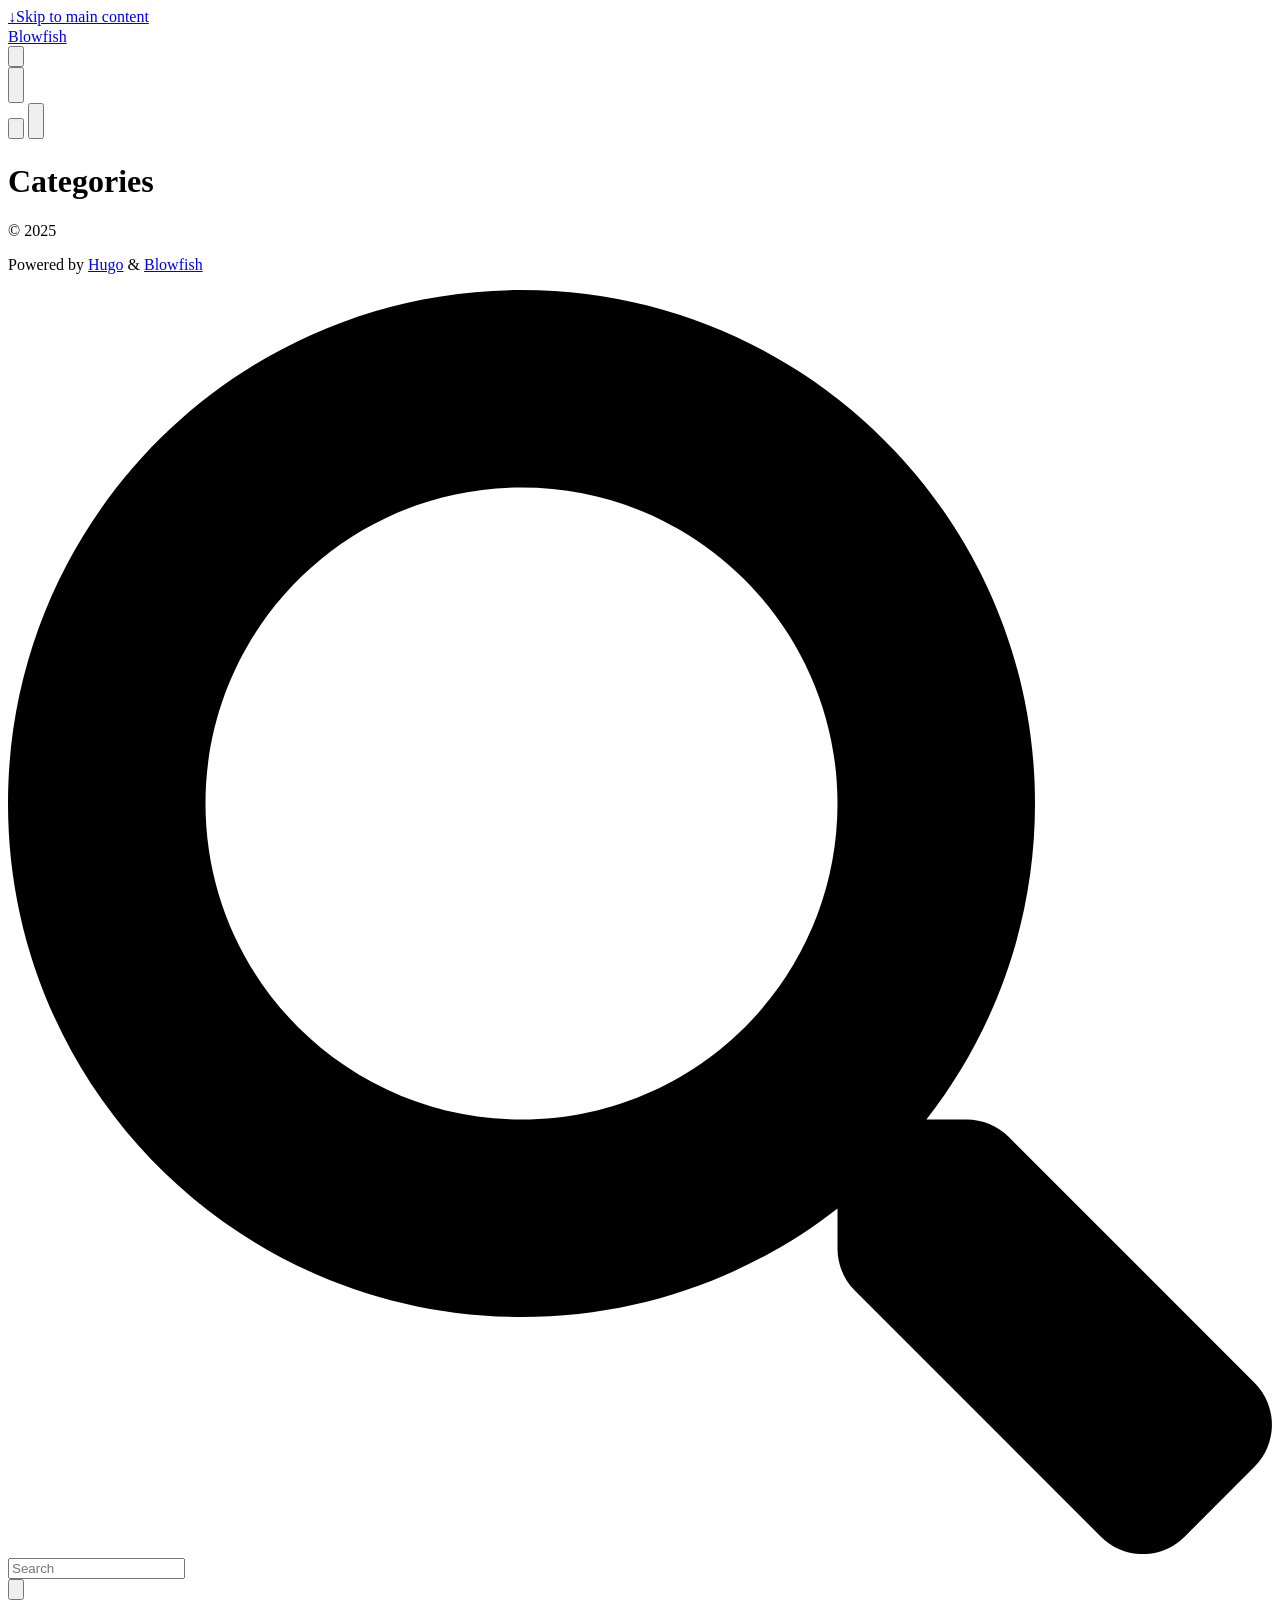
==== blogs/public/categories/index.html @ d26bfb85 "init blogs" ====
<!DOCTYPE html>
<html lang="en" dir="ltr" class="scroll-smooth" data-default-appearance="light"
  data-auto-appearance="true"><head><script src="/livereload.js?mindelay=10&amp;v=2&amp;port=59824&amp;path=livereload" data-no-instant defer></script>
  <meta charset="utf-8" />
  
  <meta http-equiv="content-language" content="en" />
  
  <meta name="viewport" content="width=device-width, initial-scale=1.0" />
  <meta http-equiv="X-UA-Compatible" content="ie=edge" />
  
  <title>Categories &middot; Blowfish</title>
  <meta name="title" content="Categories &middot; Blowfish" />
  
  
  
  
  
  <link rel="canonical" href="http://localhost:59824/categories/" />
  
  <link rel="alternate" type="application/rss+xml" href="/categories/index.xml" title="Blowfish" />
  
  
  
  
  
  
  
  
  
  
  <link type="text/css" rel="stylesheet" href="/css/main.bundle.min.1c9cd0d1ebaf117272b5c4f6bd49878475cb210d5e0da4f061632d779f5bb46851881c187e6e634dba5071c4e3d80e7d5cec1dd80443b2fa68acd358f9eda881.css"
    integrity="sha512-HJzQ0euvEXJytcT2vUmHhHXLIQ1eDaTwYWMtd59btGhRiBwYfm5jTbpQccTj2A59XOwd2ARDsvporNNY&#43;e2ogQ==" />
  
  
  <script type="text/javascript" src="/js/appearance.min.516a16745bea5a9bd011138d254cc0fd3973cd55ce6e15f3dec763e7c7c2c7448f8fe7b54cca811cb821b0c7e12cd161caace1dd794ac3d34d40937cbcc9ee12.js"
    integrity="sha512-UWoWdFvqWpvQERONJUzA/TlzzVXObhXz3sdj58fCx0SPj&#43;e1TMqBHLghsMfhLNFhyqzh3XlKw9NNQJN8vMnuEg=="></script>
  
  
  
  
  
  
  
  
  
  
  
  <script defer type="text/javascript" id="script-bundle" src="/js/main.bundle.min.b6411b5d4cd56c0068d34c4acbce043846adad56b824e3d486a06d3459aed2eb7f7413874b7871cc2c822c8c8834cbed944022918bcc8cca710a962167c36d32.js"
    integrity="sha512-tkEbXUzVbABo00xKy84EOEatrVa4JOPUhqBtNFmu0ut/dBOHS3hxzCyCLIyINMvtlEAikYvMjMpxCpYhZ8NtMg==" data-copy="" data-copied=""></script>
  
  
  
  <script src="/lib/zoom/zoom.min.37d2094687372da3f7343a221a470f6b8806f7891aa46a5a03966af7f0ebd38b9fe536cb154e6ad28f006d184b294525a7c4054b6bbb4be62d8b453b42db99bd.js" integrity="sha512-N9IJRoc3LaP3NDoiGkcPa4gG94kapGpaA5Zq9/Dr04uf5TbLFU5q0o8AbRhLKUUlp8QFS2u7S&#43;Yti0U7QtuZvQ=="></script>
  
  
  
  <link rel="apple-touch-icon" sizes="180x180" href="/apple-touch-icon.png" />
  <link rel="icon" type="image/png" sizes="32x32" href="/favicon-32x32.png" />
  <link rel="icon" type="image/png" sizes="16x16" href="/favicon-16x16.png" />
  <link rel="manifest" href="/site.webmanifest" />
  
  
  
  
  
  
  
  
  <meta property="og:url" content="http://localhost:59824/categories/">
  <meta property="og:site_name" content="Blowfish">
  <meta property="og:title" content="Categories">
  <meta property="og:locale" content="en">
  <meta property="og:type" content="website">

  
  <meta name="twitter:card" content="summary">
  <meta name="twitter:title" content="Categories">

  
  

  
  
  
  
  

<script src="/lib/jquery/jquery.slim.min.b0dca576e87d7eaa5850ae4e61759c065786cdb6489d68fcc82240539eebd5da522bdb4fda085ffd245808c8fe2acb2516408eb774ef26b5f6015fc6737c0ea8.js" integrity="sha512-sNylduh9fqpYUK5OYXWcBleGzbZInWj8yCJAU57r1dpSK9tP2ghf/SRYCMj&#43;KsslFkCOt3TvJrX2AV/Gc3wOqA=="></script>






















  
  



  
  
  <meta name="theme-color"/>
  
  
</head>
<body
  class="flex flex-col h-screen px-6 m-auto text-lg leading-7 max-w-7xl bg-neutral text-neutral-900 dark:bg-neutral-800 dark:text-neutral sm:px-14 md:px-24 lg:px-32 scrollbar-thin scrollbar-track-neutral-200 scrollbar-thumb-neutral-400 dark:scrollbar-track-neutral-800 dark:scrollbar-thumb-neutral-600">
  <div id="the-top" class="absolute flex self-center">
    <a class="px-3 py-1 text-sm -translate-y-8 rounded-b-lg bg-primary-200 focus:translate-y-0 dark:bg-neutral-600"
      href="#main-content"><span
        class="font-bold text-primary-600 ltr:pr-2 rtl:pl-2 dark:text-primary-400">&darr;</span>Skip to main content</a>
  </div>
  
  
  <div style="padding-left:0;padding-right:0;padding-top:2px;padding-bottom:3px"
    class="main-menu flex items-center justify-between px-4 py-6 sm:px-6 md:justify-start gap-x-3">
    
    <div class="flex flex-1 items-center justify-between">
        <nav class="flex space-x-3">

            
            <a href="/" class="text-base font-medium text-gray-500 hover:text-gray-900">Blowfish</a>
            

        </nav>
        <nav class="hidden md:flex items-center gap-x-5 md:ml-12 h-12">

            

            


            
            <button id="search-button" aria-label="Search" class="text-base hover:text-primary-600 dark:hover:text-primary-400"
                title="">
                

  <span class="relative block icon">
    <svg aria-hidden="true" focusable="false" data-prefix="fas" data-icon="search" class="svg-inline--fa fa-search fa-w-16" role="img" xmlns="http://www.w3.org/2000/svg" viewBox="0 0 512 512"><path fill="currentColor" d="M505 442.7L405.3 343c-4.5-4.5-10.6-7-17-7H372c27.6-35.3 44-79.7 44-128C416 93.1 322.9 0 208 0S0 93.1 0 208s93.1 208 208 208c48.3 0 92.7-16.4 128-44v16.3c0 6.4 2.5 12.5 7 17l99.7 99.7c9.4 9.4 24.6 9.4 33.9 0l28.3-28.3c9.4-9.4 9.4-24.6.1-34zM208 336c-70.7 0-128-57.2-128-128 0-70.7 57.2-128 128-128 70.7 0 128 57.2 128 128 0 70.7-57.2 128-128 128z"/></svg>

  </span>


            </button>
            


            
            
            <div
                class=" flex items-center">
                <button id="appearance-switcher" aria-label="Dark mode switcher" type="button" class="text-base hover:text-primary-600 dark:hover:text-primary-400">
                    <div class="flex items-center justify-center dark:hidden">
                        

  <span class="relative block icon">
    <svg xmlns="http://www.w3.org/2000/svg" viewBox="0 0 512 512"><path fill="currentColor" d="M32 256c0-123.8 100.3-224 223.8-224c11.36 0 29.7 1.668 40.9 3.746c9.616 1.777 11.75 14.63 3.279 19.44C245 86.5 211.2 144.6 211.2 207.8c0 109.7 99.71 193 208.3 172.3c9.561-1.805 16.28 9.324 10.11 16.95C387.9 448.6 324.8 480 255.8 480C132.1 480 32 379.6 32 256z"/></svg>

  </span>


                    </div>
                    <div class="items-center justify-center hidden dark:flex">
                        

  <span class="relative block icon">
    <svg xmlns="http://www.w3.org/2000/svg" viewBox="0 0 512 512"><path fill="currentColor" d="M256 159.1c-53.02 0-95.1 42.98-95.1 95.1S202.1 351.1 256 351.1s95.1-42.98 95.1-95.1S309 159.1 256 159.1zM509.3 347L446.1 255.1l63.15-91.01c6.332-9.125 1.104-21.74-9.826-23.72l-109-19.7l-19.7-109c-1.975-10.93-14.59-16.16-23.72-9.824L256 65.89L164.1 2.736c-9.125-6.332-21.74-1.107-23.72 9.824L121.6 121.6L12.56 141.3C1.633 143.2-3.596 155.9 2.736 164.1L65.89 256l-63.15 91.01c-6.332 9.125-1.105 21.74 9.824 23.72l109 19.7l19.7 109c1.975 10.93 14.59 16.16 23.72 9.824L256 446.1l91.01 63.15c9.127 6.334 21.75 1.107 23.72-9.822l19.7-109l109-19.7C510.4 368.8 515.6 356.1 509.3 347zM256 383.1c-70.69 0-127.1-57.31-127.1-127.1c0-70.69 57.31-127.1 127.1-127.1s127.1 57.3 127.1 127.1C383.1 326.7 326.7 383.1 256 383.1z"/></svg>

  </span>


                    </div>
                </button>
            </div>
            

        </nav>
        <div class="flex md:hidden items-center gap-x-5 md:ml-12 h-12">

            <span></span>

            


            
            <button id="search-button-mobile" aria-label="Search" class="text-base hover:text-primary-600 dark:hover:text-primary-400"
                title="">
                

  <span class="relative block icon">
    <svg aria-hidden="true" focusable="false" data-prefix="fas" data-icon="search" class="svg-inline--fa fa-search fa-w-16" role="img" xmlns="http://www.w3.org/2000/svg" viewBox="0 0 512 512"><path fill="currentColor" d="M505 442.7L405.3 343c-4.5-4.5-10.6-7-17-7H372c27.6-35.3 44-79.7 44-128C416 93.1 322.9 0 208 0S0 93.1 0 208s93.1 208 208 208c48.3 0 92.7-16.4 128-44v16.3c0 6.4 2.5 12.5 7 17l99.7 99.7c9.4 9.4 24.6 9.4 33.9 0l28.3-28.3c9.4-9.4 9.4-24.6.1-34zM208 336c-70.7 0-128-57.2-128-128 0-70.7 57.2-128 128-128 70.7 0 128 57.2 128 128 0 70.7-57.2 128-128 128z"/></svg>

  </span>


            </button>
            

            
            
            <button id="appearance-switcher-mobile" aria-label="Dark mode switcher" type="button" class="text-base hover:text-primary-600 dark:hover:text-primary-400 ltr:mr-1 rtl:ml-1">
                <div class="flex items-center justify-center dark:hidden">
                    

  <span class="relative block icon">
    <svg xmlns="http://www.w3.org/2000/svg" viewBox="0 0 512 512"><path fill="currentColor" d="M32 256c0-123.8 100.3-224 223.8-224c11.36 0 29.7 1.668 40.9 3.746c9.616 1.777 11.75 14.63 3.279 19.44C245 86.5 211.2 144.6 211.2 207.8c0 109.7 99.71 193 208.3 172.3c9.561-1.805 16.28 9.324 10.11 16.95C387.9 448.6 324.8 480 255.8 480C132.1 480 32 379.6 32 256z"/></svg>

  </span>


                </div>
                <div class="items-center justify-center hidden dark:flex">
                    

  <span class="relative block icon">
    <svg xmlns="http://www.w3.org/2000/svg" viewBox="0 0 512 512"><path fill="currentColor" d="M256 159.1c-53.02 0-95.1 42.98-95.1 95.1S202.1 351.1 256 351.1s95.1-42.98 95.1-95.1S309 159.1 256 159.1zM509.3 347L446.1 255.1l63.15-91.01c6.332-9.125 1.104-21.74-9.826-23.72l-109-19.7l-19.7-109c-1.975-10.93-14.59-16.16-23.72-9.824L256 65.89L164.1 2.736c-9.125-6.332-21.74-1.107-23.72 9.824L121.6 121.6L12.56 141.3C1.633 143.2-3.596 155.9 2.736 164.1L65.89 256l-63.15 91.01c-6.332 9.125-1.105 21.74 9.824 23.72l109 19.7l19.7 109c1.975 10.93 14.59 16.16 23.72 9.824L256 446.1l91.01 63.15c9.127 6.334 21.75 1.107 23.72-9.822l19.7-109l109-19.7C510.4 368.8 515.6 356.1 509.3 347zM256 383.1c-70.69 0-127.1-57.31-127.1-127.1c0-70.69 57.31-127.1 127.1-127.1s127.1 57.3 127.1 127.1C383.1 326.7 326.7 383.1 256 383.1z"/></svg>

  </span>


                </div>
            </button>
            

        </div>
    </div>
    <div class="-my-2 md:hidden">

        <label id="menu-button" class="block">
            

            </div>
        </label>
    </div>
</div>





  
  <div class="relative flex flex-col grow">
    <main id="main-content" class="grow">
      


 

  <header>
    
    <h1 class="mt-5 text-4xl font-extrabold text-neutral-900 dark:text-neutral">Categories</h1>
    <div class="mt-1 mb-2 text-base text-neutral-500 dark:text-neutral-400 print:hidden">
      





















<div class="flex flex-row flex-wrap items-center">
  
  
</div>


    </div>
  </header>
  

  

  <section class="flex flex-wrap max-w-prose -mx-2 overflow-hidden">
    
  </section>

  



      
    </main><footer id="site-footer" class="py-10 print:hidden">
  
  
    
  
  <div class="flex items-center justify-between">

    
    
    <p class="text-sm text-neutral-500 dark:text-neutral-400">
      &copy;
      2025
      
    </p>
    

    
    
    <p class="text-xs text-neutral-500 dark:text-neutral-400">
      
      
      Powered by <a class="hover:underline hover:decoration-primary-400 hover:text-primary-500"
        href="https://gohugo.io/" target="_blank" rel="noopener noreferrer">Hugo</a> &amp; <a class="hover:underline hover:decoration-primary-400 hover:text-primary-500"
        href="https://blowfish.page/" target="_blank" rel="noopener noreferrer">Blowfish</a>
    </p>
    

  </div>
  <script>
    
    mediumZoom(document.querySelectorAll("img:not(.nozoom)"), {
      margin: 24,
      background: 'rgba(0,0,0,0.5)',
      scrollOffset: 0,
    })
    
  </script>
  
  
  <script type="text/javascript" src="/js/process.min.ee03488f19c93c2efb199e2e3014ea5f3cb2ce7d45154adb3399a158cac27ca52831db249ede5bb602700ef87eb02434139de0858af1818ab0fb4182472204a4.js" integrity="sha512-7gNIjxnJPC77GZ4uMBTqXzyyzn1FFUrbM5mhWMrCfKUoMdsknt5btgJwDvh&#43;sCQ0E53ghYrxgYqw&#43;0GCRyIEpA=="></script>
  
  
</footer>
<div
  id="search-wrapper"
  class="invisible fixed inset-0 flex h-screen w-screen cursor-default flex-col bg-neutral-500/50 p-4 backdrop-blur-sm dark:bg-neutral-900/50 sm:p-6 md:p-[10vh] lg:p-[12vh]"
  data-url="http://localhost:59824/"
  style="z-index:500"
>
  <div
    id="search-modal"
    class="flex flex-col w-full max-w-3xl min-h-0 mx-auto border rounded-md shadow-lg top-20 border-neutral-200 bg-neutral dark:border-neutral-700 dark:bg-neutral-800"
  >
    <header class="relative z-10 flex items-center justify-between flex-none px-2">
      <form class="flex items-center flex-auto min-w-0">
        <div class="flex items-center justify-center w-8 h-8 text-neutral-400">
          

  <span class="relative block icon">
    <svg aria-hidden="true" focusable="false" data-prefix="fas" data-icon="search" class="svg-inline--fa fa-search fa-w-16" role="img" xmlns="http://www.w3.org/2000/svg" viewBox="0 0 512 512"><path fill="currentColor" d="M505 442.7L405.3 343c-4.5-4.5-10.6-7-17-7H372c27.6-35.3 44-79.7 44-128C416 93.1 322.9 0 208 0S0 93.1 0 208s93.1 208 208 208c48.3 0 92.7-16.4 128-44v16.3c0 6.4 2.5 12.5 7 17l99.7 99.7c9.4 9.4 24.6 9.4 33.9 0l28.3-28.3c9.4-9.4 9.4-24.6.1-34zM208 336c-70.7 0-128-57.2-128-128 0-70.7 57.2-128 128-128 70.7 0 128 57.2 128 128 0 70.7-57.2 128-128 128z"/></svg>

  </span>


        </div>
        <input
          type="search"
          id="search-query"
          class="flex flex-auto h-12 mx-1 bg-transparent appearance-none focus:outline-dotted focus:outline-2 focus:outline-transparent"
          placeholder="Search"
          tabindex="0"
        />
      </form>
      <button
        id="close-search-button"
        class="flex items-center justify-center w-8 h-8 text-neutral-700 hover:text-primary-600 dark:text-neutral dark:hover:text-primary-400"
        title="Close (Esc)"
      >
        

  <span class="relative block icon">
    <svg xmlns="http://www.w3.org/2000/svg" viewBox="0 0 320 512"><path fill="currentColor" d="M310.6 361.4c12.5 12.5 12.5 32.75 0 45.25C304.4 412.9 296.2 416 288 416s-16.38-3.125-22.62-9.375L160 301.3L54.63 406.6C48.38 412.9 40.19 416 32 416S15.63 412.9 9.375 406.6c-12.5-12.5-12.5-32.75 0-45.25l105.4-105.4L9.375 150.6c-12.5-12.5-12.5-32.75 0-45.25s32.75-12.5 45.25 0L160 210.8l105.4-105.4c12.5-12.5 32.75-12.5 45.25 0s12.5 32.75 0 45.25l-105.4 105.4L310.6 361.4z"/></svg>

  </span>


      </button>
    </header>
    <section class="flex-auto px-2 overflow-auto">
      <ul id="search-results">
        
      </ul>
    </section>
  </div>
</div>

  </div>
</body>

</html>
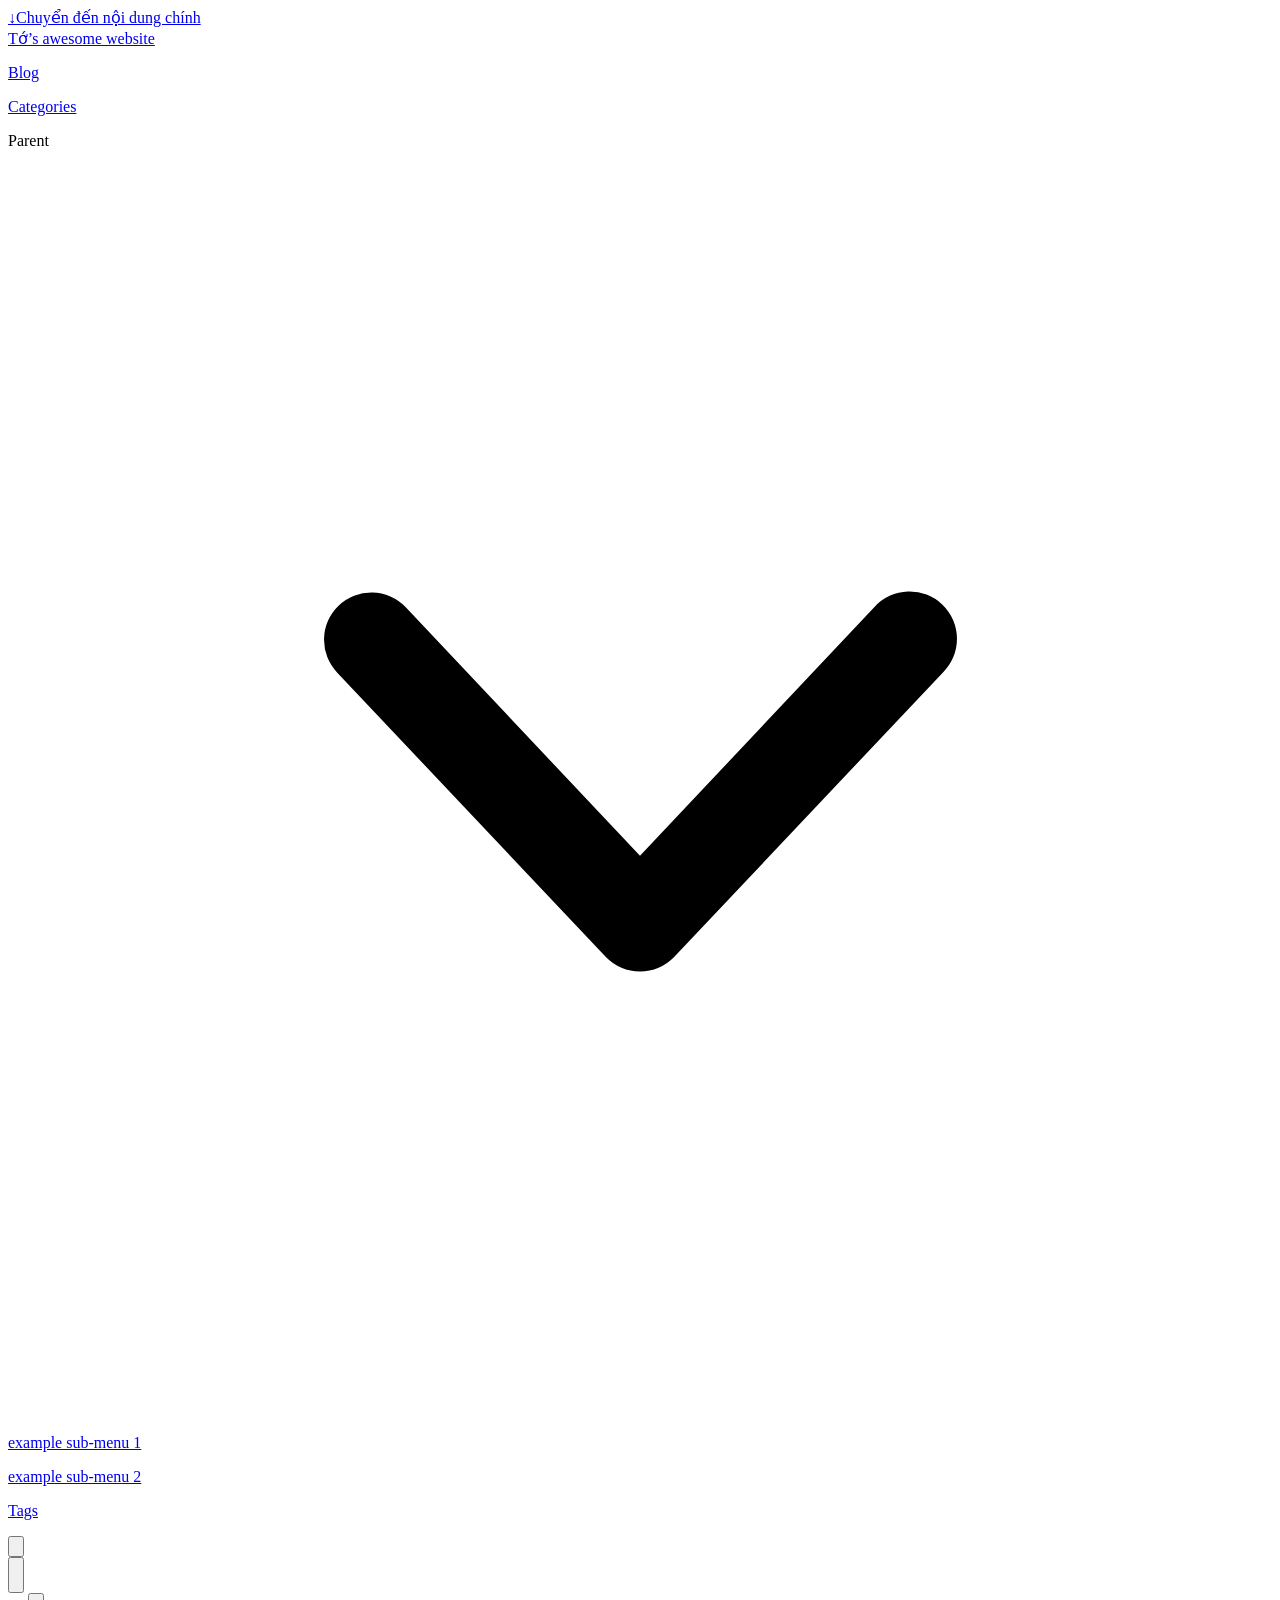
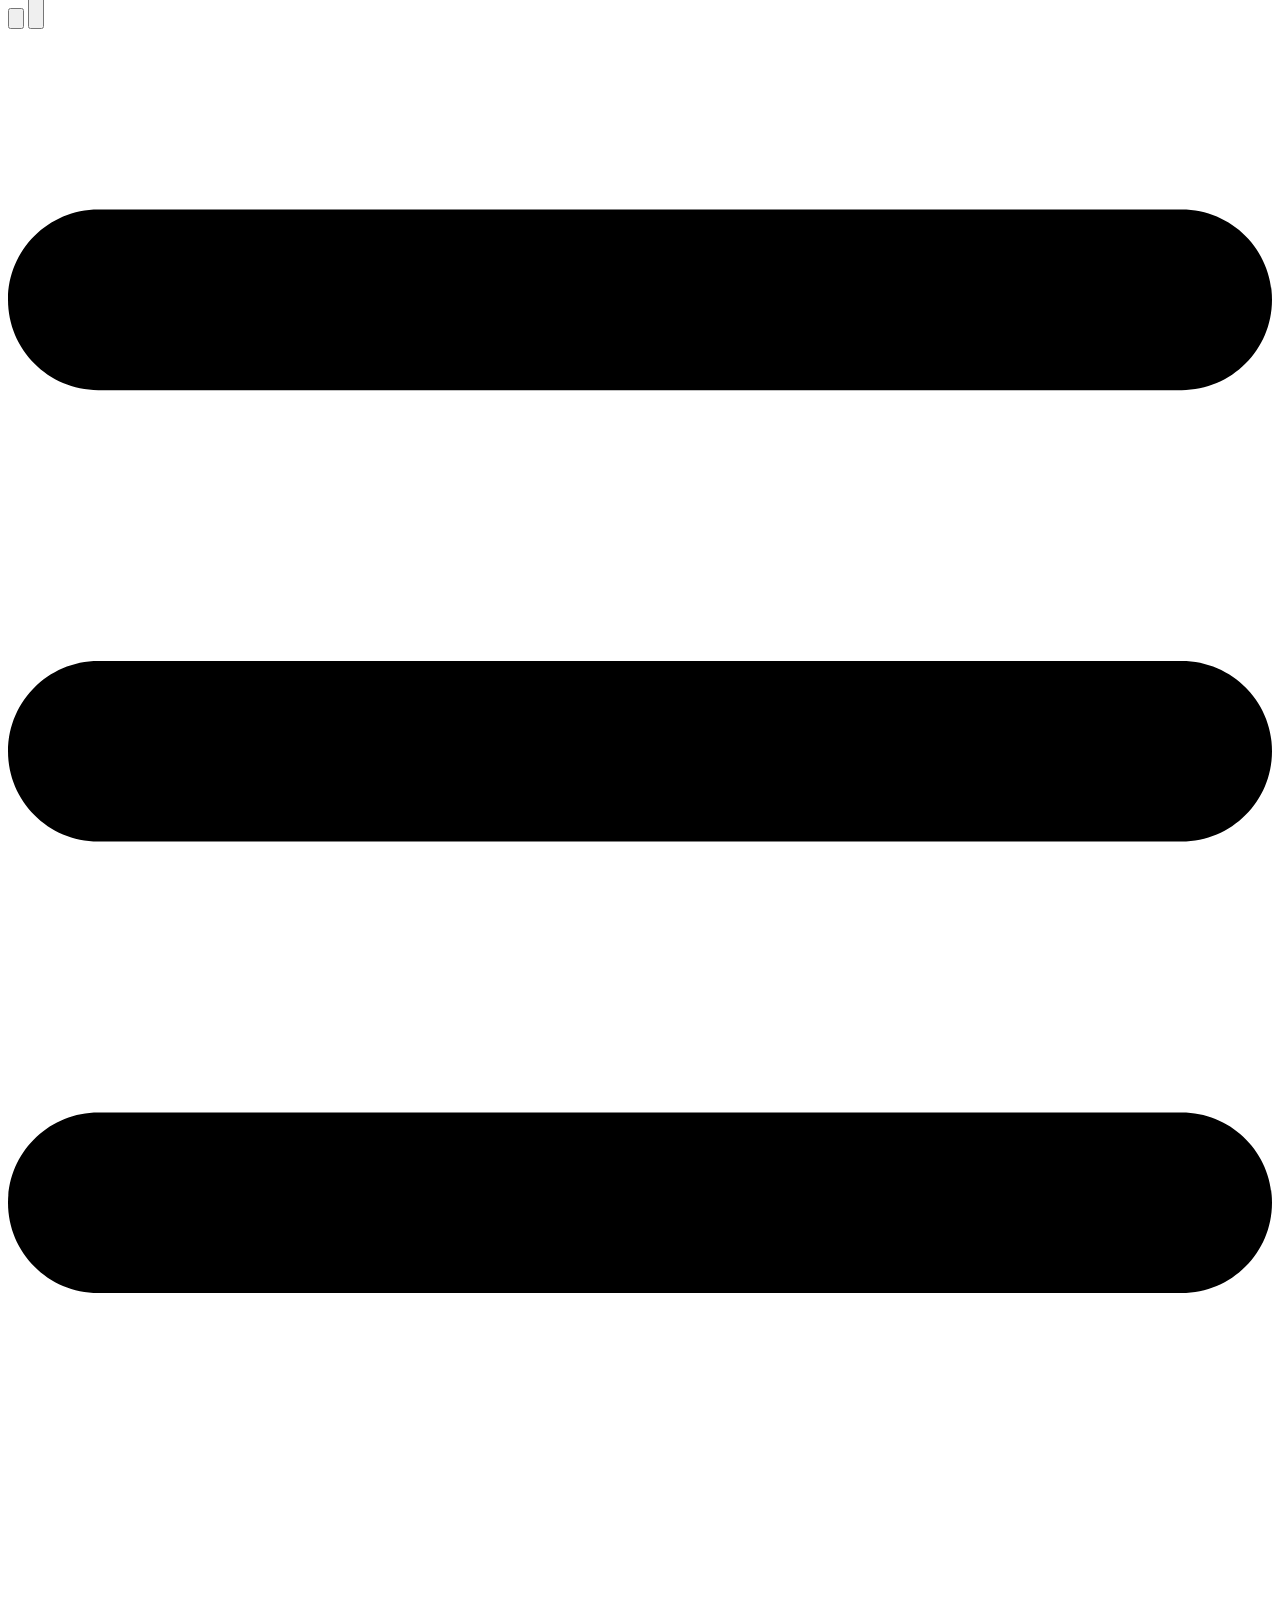
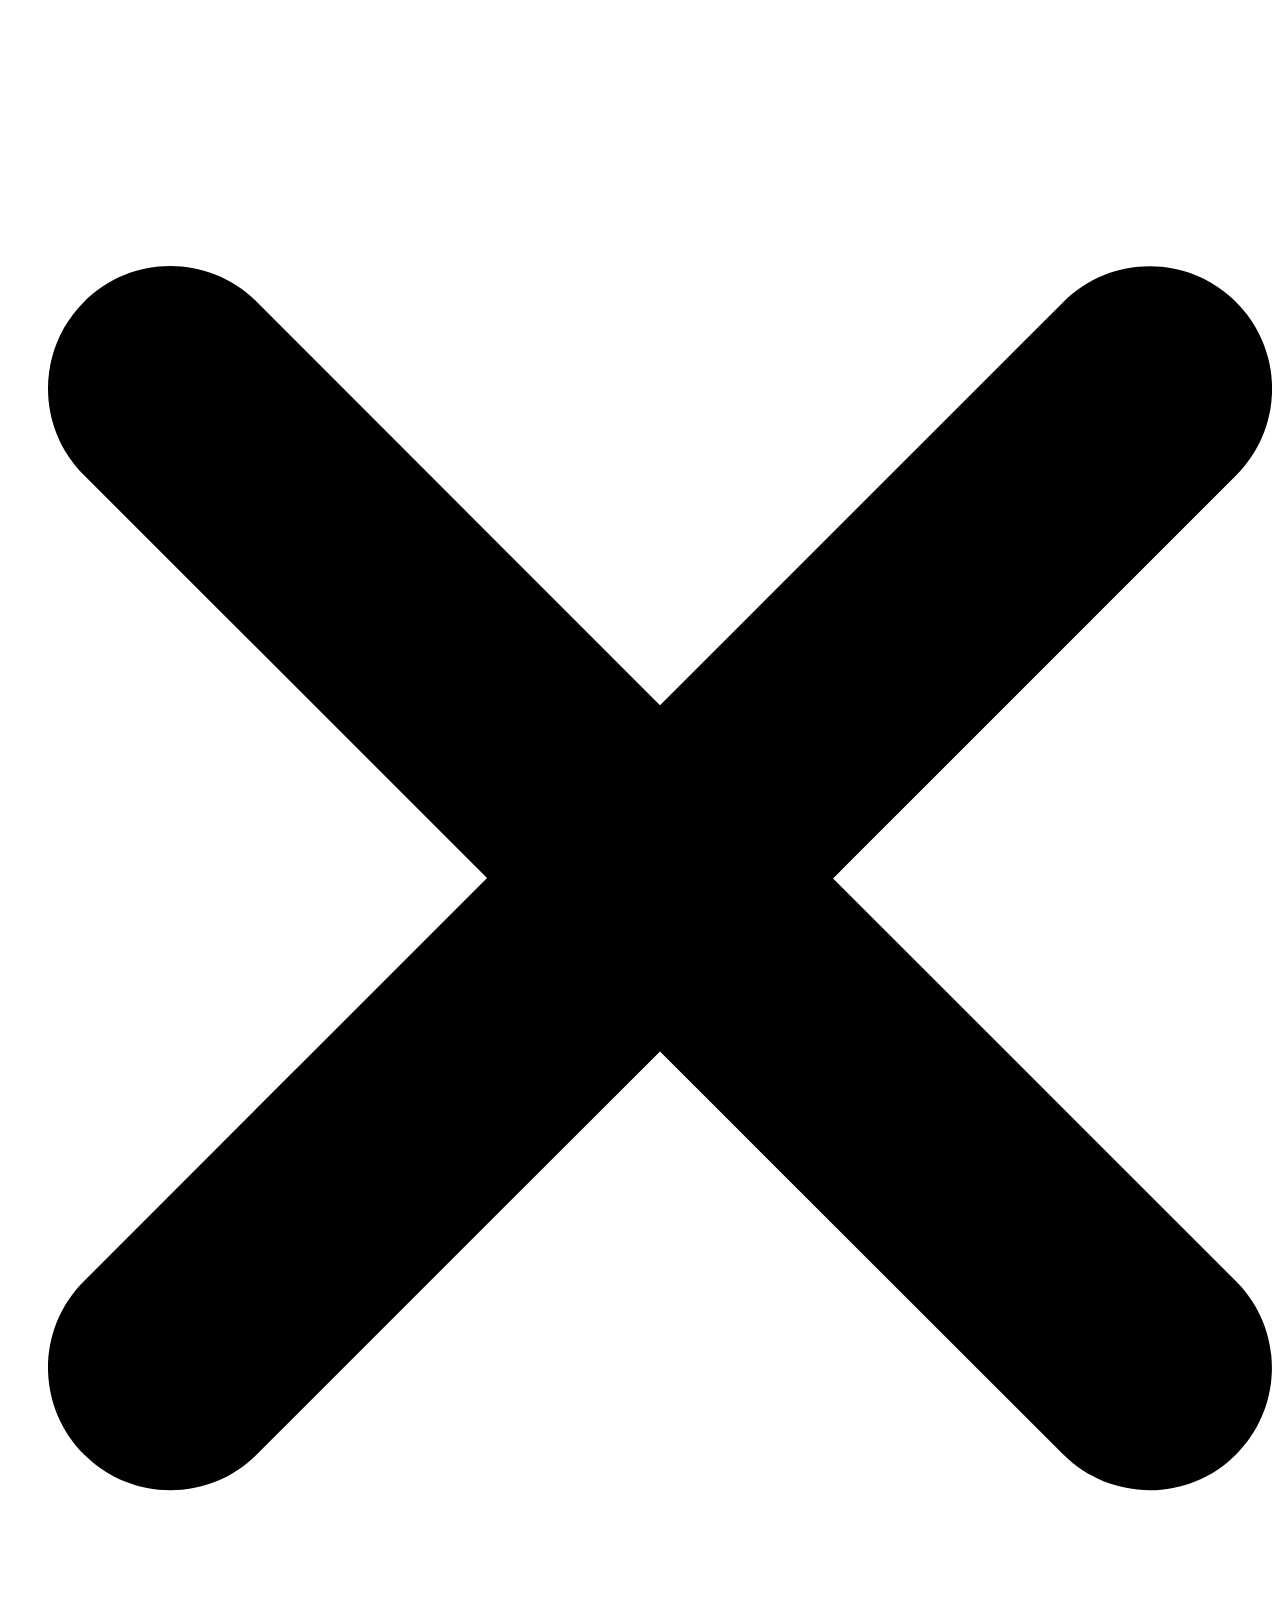
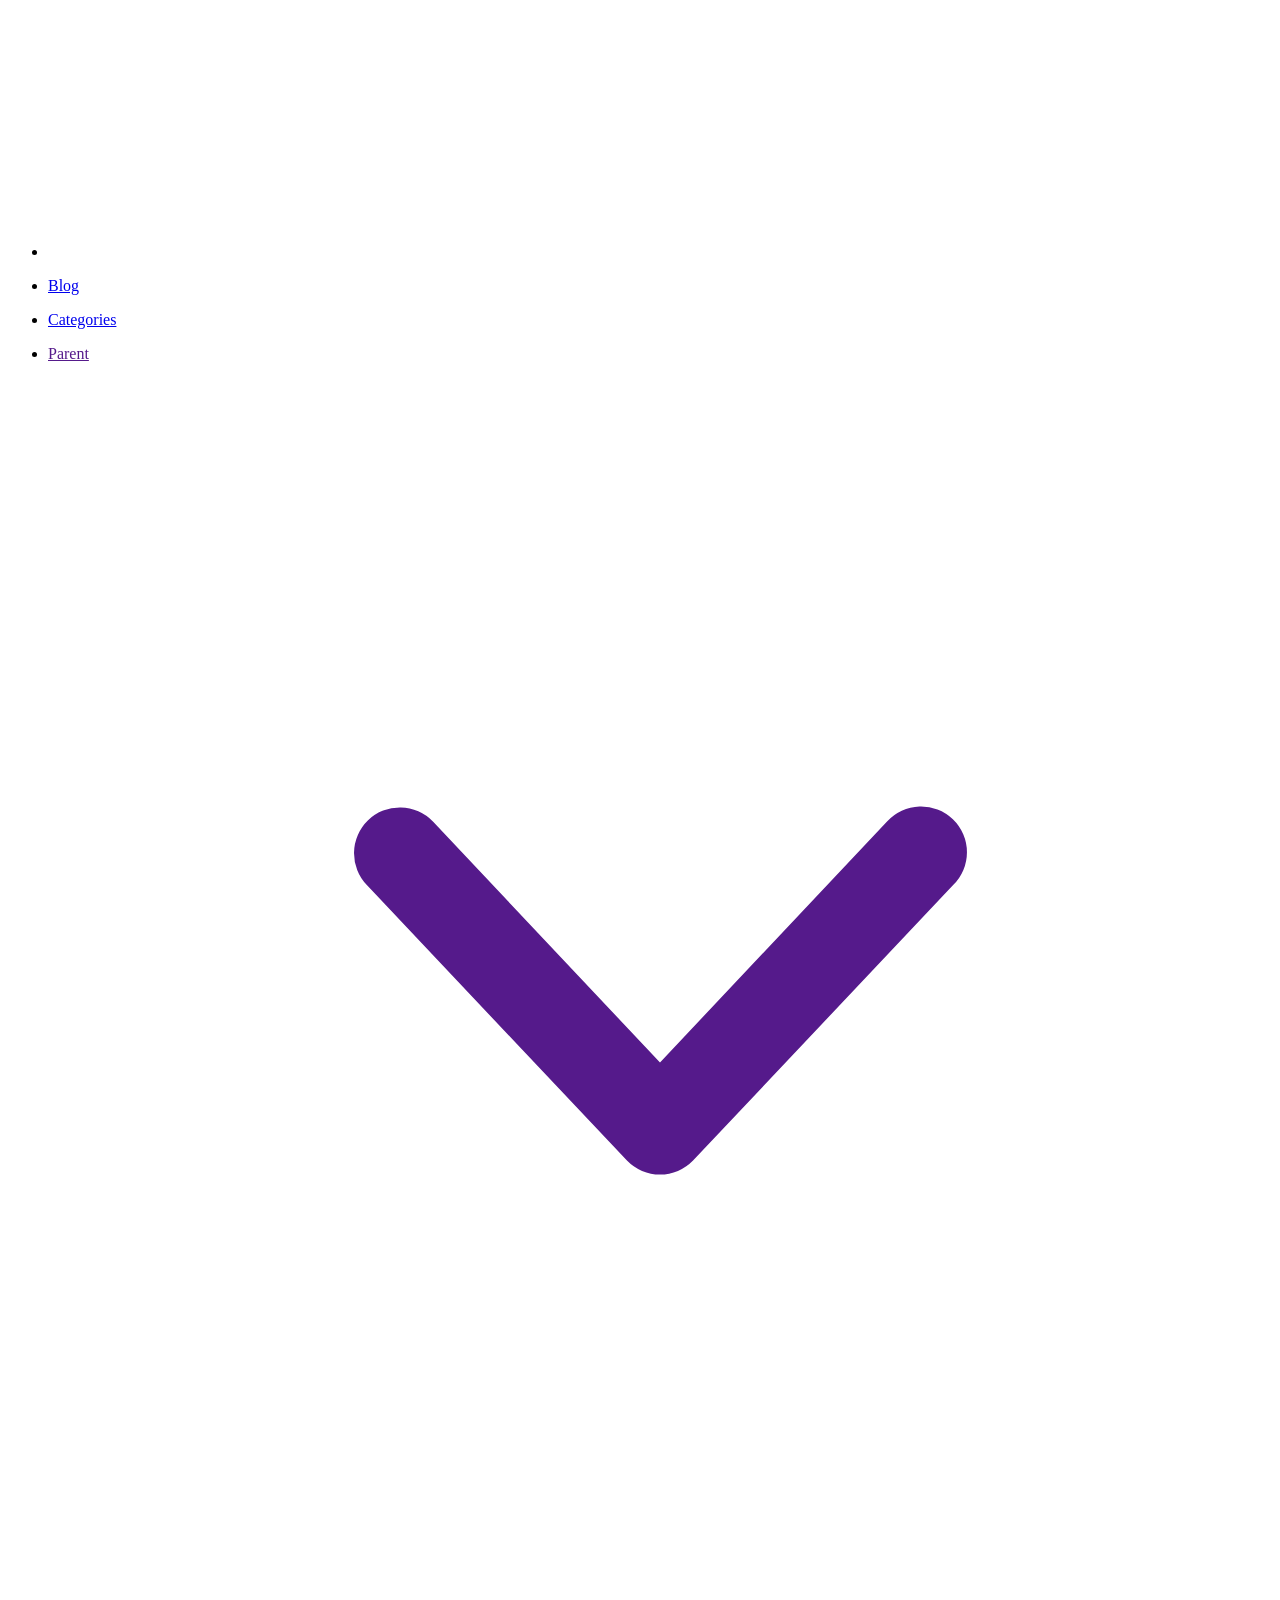
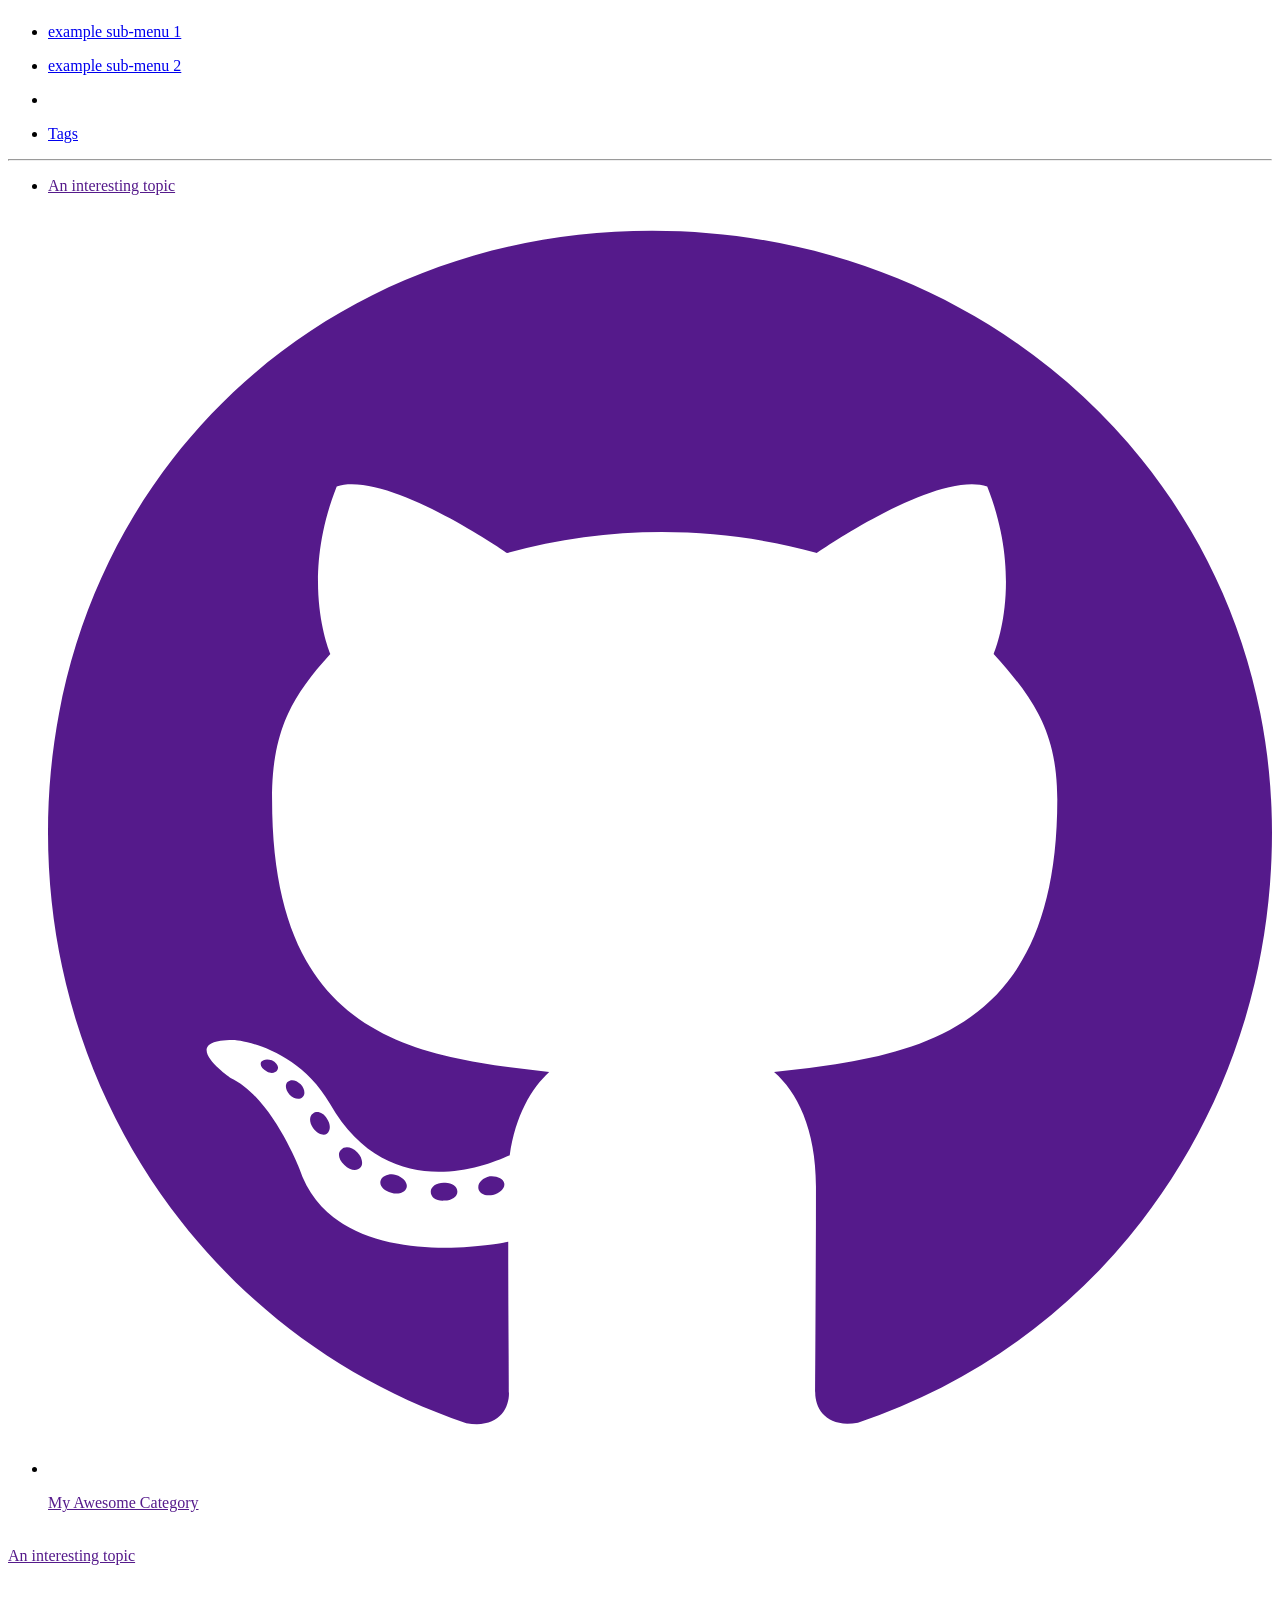
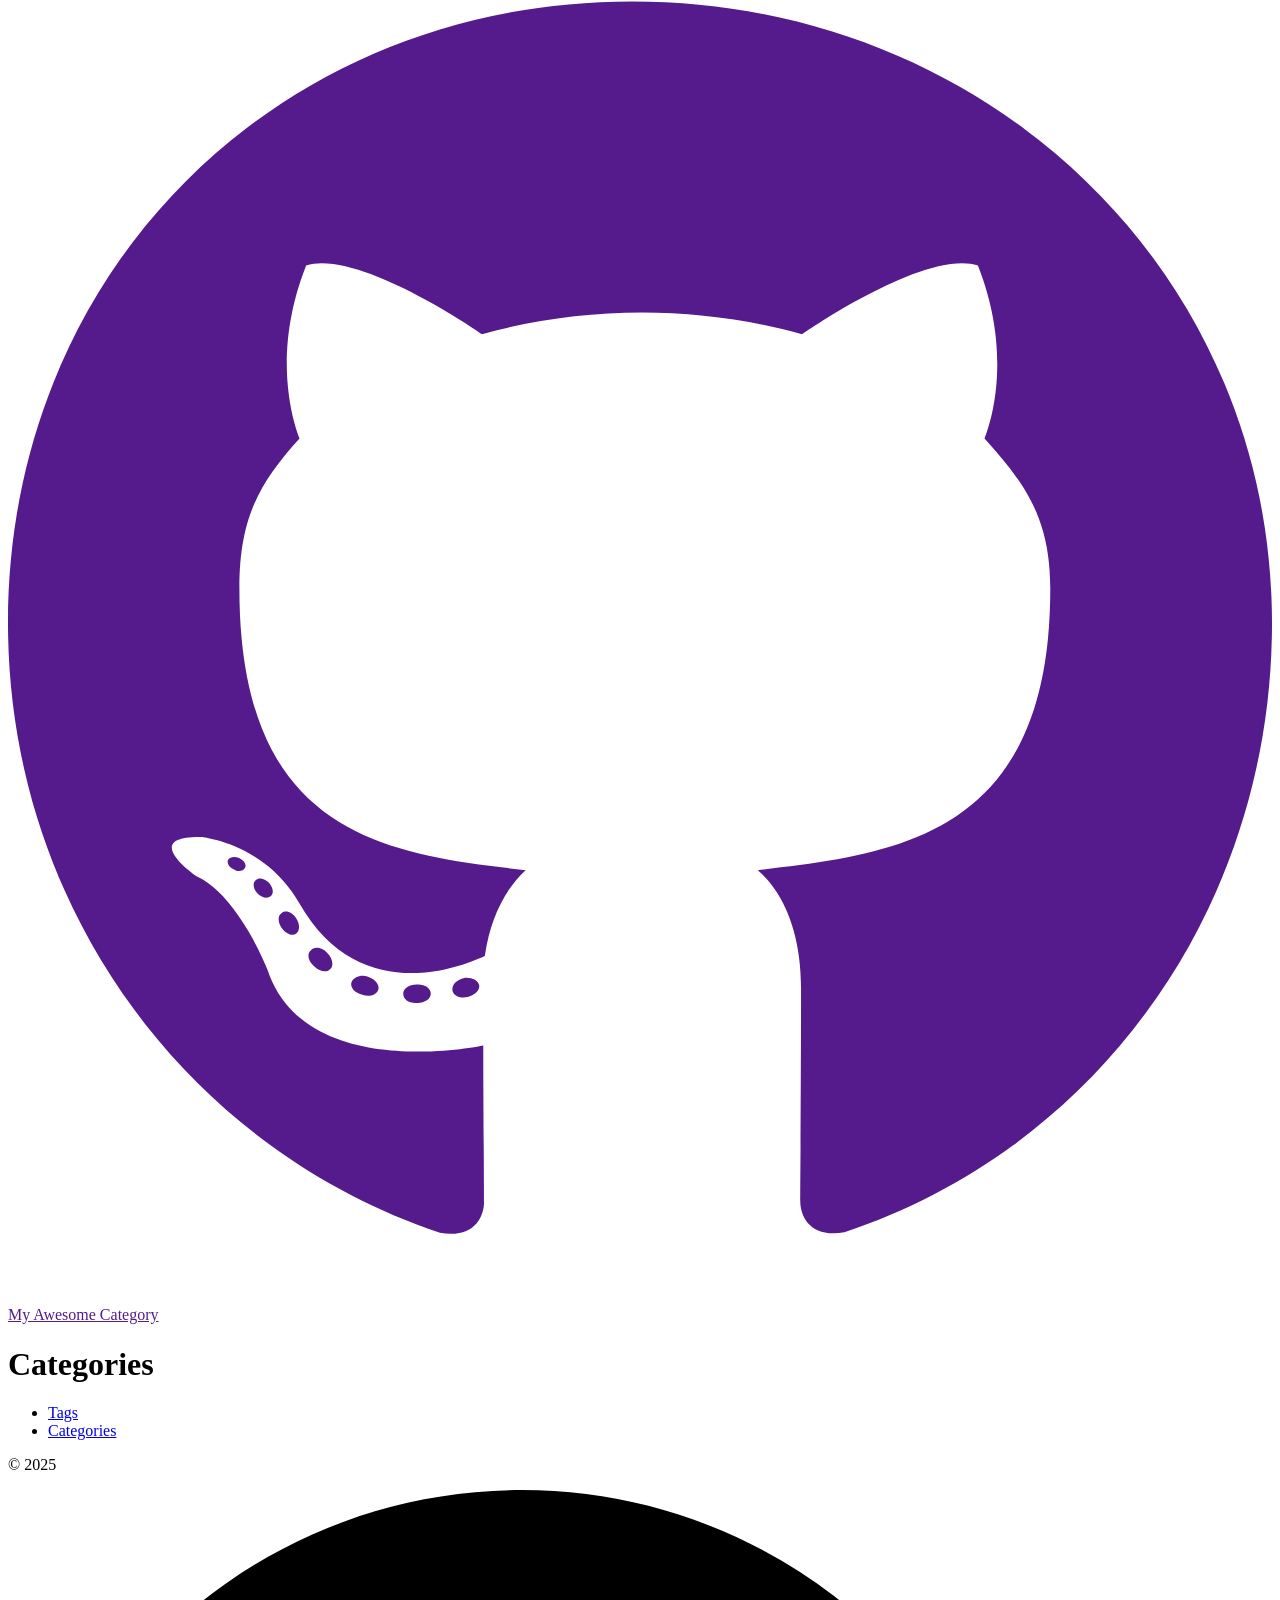
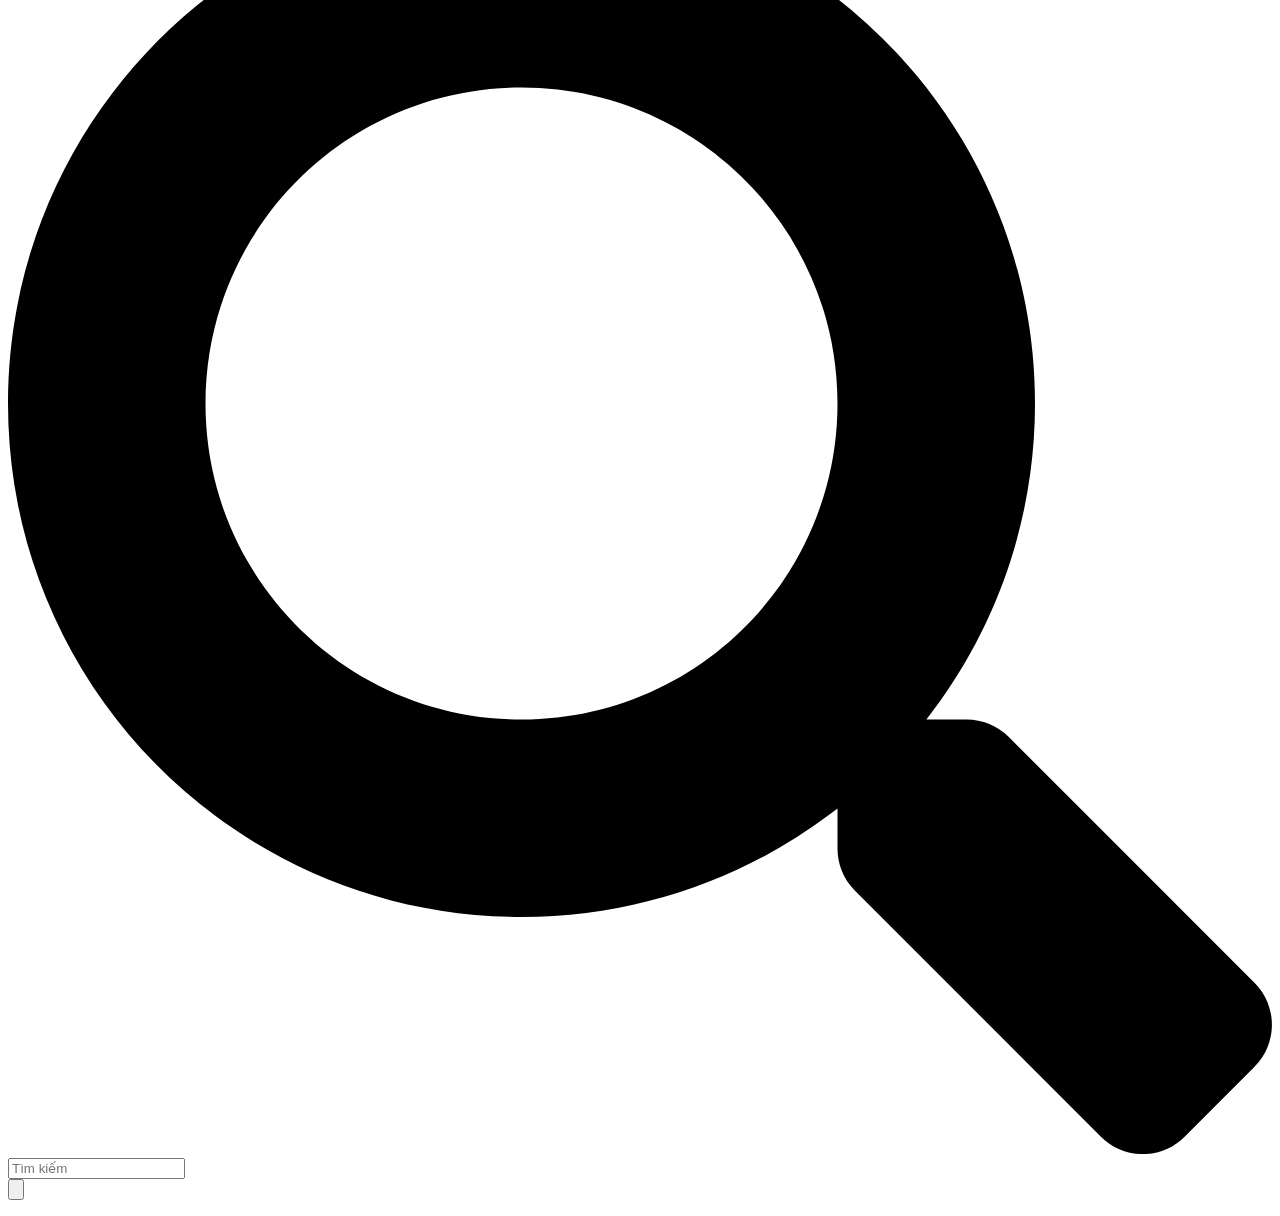
==== commit 05410037: "page demo" ====
--- a/blogs/public/categories/index.html
+++ b/blogs/public/categories/index.html
@@ -1,15 +1,15 @@
 <!DOCTYPE html>
-<html lang="en" dir="ltr" class="scroll-smooth" data-default-appearance="light"
+<html lang="vi" dir="ltr" class="scroll-smooth" data-default-appearance="light"
   data-auto-appearance="true"><head><script src="/livereload.js?mindelay=10&amp;v=2&amp;port=59824&amp;path=livereload" data-no-instant defer></script>
   <meta charset="utf-8" />
   
-  <meta http-equiv="content-language" content="en" />
+  <meta http-equiv="content-language" content="vi" />
   
   <meta name="viewport" content="width=device-width, initial-scale=1.0" />
   <meta http-equiv="X-UA-Compatible" content="ie=edge" />
   
-  <title>Categories &middot; Blowfish</title>
-  <meta name="title" content="Categories &middot; Blowfish" />
+  <title>Categories &middot; Tớ&#39;s awesome website</title>
+  <meta name="title" content="Categories &middot; Tớ&#39;s awesome website" />
   
   
   
@@ -17,7 +17,7 @@
   
   <link rel="canonical" href="http://localhost:59824/categories/" />
   
-  <link rel="alternate" type="application/rss+xml" href="/categories/index.xml" title="Blowfish" />
+  <link rel="alternate" type="application/rss+xml" href="/categories/index.xml" title="Tớ's awesome website" />
   
   
   
@@ -67,9 +67,9 @@
   
   
   <meta property="og:url" content="http://localhost:59824/categories/">
-  <meta property="og:site_name" content="Blowfish">
+  <meta property="og:site_name" content="Tớ&#39;s awesome website">
   <meta property="og:title" content="Categories">
-  <meta property="og:locale" content="en">
+  <meta property="og:locale" content="vi">
   <meta property="og:type" content="website">
 
   
@@ -124,7 +124,7 @@
   <div id="the-top" class="absolute flex self-center">
     <a class="px-3 py-1 text-sm -translate-y-8 rounded-b-lg bg-primary-200 focus:translate-y-0 dark:bg-neutral-600"
       href="#main-content"><span
-        class="font-bold text-primary-600 ltr:pr-2 rtl:pl-2 dark:text-primary-400">&darr;</span>Skip to main content</a>
+        class="font-bold text-primary-600 ltr:pr-2 rtl:pl-2 dark:text-primary-400">&darr;</span>Chuyển đến nội dung chính</a>
   </div>
   
   
@@ -135,12 +135,102 @@
         <nav class="flex space-x-3">
 
             
-            <a href="/" class="text-base font-medium text-gray-500 hover:text-gray-900">Blowfish</a>
+            <a href="/" class="text-base font-medium text-gray-500 hover:text-gray-900">Tớ&rsquo;s awesome website</a>
             
 
         </nav>
         <nav class="hidden md:flex items-center gap-x-5 md:ml-12 h-12">
 
+            
+            
+            
+  <a href="/posts/"  class="flex items-center text-gray-500 hover:text-primary-600 dark:hover:text-primary-400">
+    
+    <p class="text-base font-medium" title="Posts">
+        Blog
+    </p>
+</a>
+
+
+
+            
+            
+  <a href="/categories/"  class="flex items-center text-gray-500 hover:text-primary-600 dark:hover:text-primary-400">
+    
+    <p class="text-base font-medium" title="Categories">
+        Categories
+    </p>
+</a>
+
+
+
+            
+             
+  <div>
+  <div class="cursor-pointer flex items-center nested-menu">
+    
+    <a  class="text-base font-medium text-gray-500 hover:text-primary-600 dark:hover:text-primary-400" title="">
+      Parent
+    </a>
+    <span>
+      
+
+  <span class="relative block icon">
+    <svg
+  xmlns="http://www.w3.org/2000/svg"
+  viewBox="0 0 20 20"
+  fill="currentColor"
+  aria-hidden="true"
+>
+  <path
+    fill-rule="evenodd"
+    d="M5.23 7.21a.75.75 0 011.06.02L10 11.168l3.71-3.938a.75.75 0 111.08 1.04l-4.25 4.5a.75.75 0 01-1.08 0l-4.25-4.5a.75.75 0 01.02-1.06z"
+    clip-rule="evenodd"
+  />
+</svg>
+
+  </span>
+
+
+    </span>
+  </div>
+  <div class="absolute menuhide">
+    <div class="pt-2 p-5 mt-2 rounded-xl backdrop-blur shadow-2xl">
+      <div class="flex flex-col space-y-3">
+        
+        <a href="/posts/"  class="flex items-center text-gray-500 hover:text-primary-600 dark:hover:text-primary-400">
+          
+          <p class="text-sm font-sm" title="Posts">
+            example sub-menu 1
+          </p>
+        </a>
+        
+        <a href="/posts/"  class="flex items-center text-gray-500 hover:text-primary-600 dark:hover:text-primary-400">
+          
+          <p class="text-sm font-sm" title="Posts">
+            example sub-menu 2
+          </p>
+        </a>
+        
+      </div>
+    </div>
+  </div>
+</div>
+
+
+
+            
+            
+  <a href="/tags/"  class="flex items-center text-gray-500 hover:text-primary-600 dark:hover:text-primary-400">
+    
+    <p class="text-base font-medium" title="Tags">
+        Tags
+    </p>
+</a>
+
+
+
+            
             
 
             
@@ -244,6 +334,177 @@
 
         <label id="menu-button" class="block">
             
+            <div class="cursor-pointer hover:text-primary-600 dark:hover:text-primary-400">
+                
+
+  <span class="relative block icon">
+    <svg xmlns="http://www.w3.org/2000/svg" viewBox="0 0 448 512"><path fill="currentColor" d="M0 96C0 78.33 14.33 64 32 64H416C433.7 64 448 78.33 448 96C448 113.7 433.7 128 416 128H32C14.33 128 0 113.7 0 96zM0 256C0 238.3 14.33 224 32 224H416C433.7 224 448 238.3 448 256C448 273.7 433.7 288 416 288H32C14.33 288 0 273.7 0 256zM416 448H32C14.33 448 0 433.7 0 416C0 398.3 14.33 384 32 384H416C433.7 384 448 398.3 448 416C448 433.7 433.7 448 416 448z"/></svg>
+
+  </span>
+
+
+            </div>
+            <div id="menu-wrapper" style="padding-top:5px;"
+                class="fixed inset-0 z-30 invisible w-screen h-screen m-0 overflow-auto transition-opacity opacity-0 cursor-default bg-neutral-100/50 backdrop-blur-sm dark:bg-neutral-900/50">
+                <ul
+                    class="flex space-y-2 mt-3 flex-col items-end w-full px-6 py-6 mx-auto overflow-visible list-none ltr:text-right rtl:text-left max-w-7xl">
+
+                    <li id="menu-close-button">
+                        <span
+                            class="cursor-pointer inline-block align-text-bottom hover:text-primary-600 dark:hover:text-primary-400">
+
+  <span class="relative block icon">
+    <svg xmlns="http://www.w3.org/2000/svg" viewBox="0 0 320 512"><path fill="currentColor" d="M310.6 361.4c12.5 12.5 12.5 32.75 0 45.25C304.4 412.9 296.2 416 288 416s-16.38-3.125-22.62-9.375L160 301.3L54.63 406.6C48.38 412.9 40.19 416 32 416S15.63 412.9 9.375 406.6c-12.5-12.5-12.5-32.75 0-45.25l105.4-105.4L9.375 150.6c-12.5-12.5-12.5-32.75 0-45.25s32.75-12.5 45.25 0L160 210.8l105.4-105.4c12.5-12.5 32.75-12.5 45.25 0s12.5 32.75 0 45.25l-105.4 105.4L310.6 361.4z"/></svg>
+
+  </span>
+
+</span>
+                    </li>
+
+                    
+
+                    
+  <li class="mt-1">
+    <a href="/posts/"  class="flex items-center text-gray-500 hover:text-primary-600 dark:hover:text-primary-400">
+        
+        <p class="text-bg font-bg" title="Posts">
+            Blog
+        </p>
+    </a>
+</li>
+
+
+
+
+                    
+
+                    
+  <li class="mt-1">
+    <a href="/categories/"  class="flex items-center text-gray-500 hover:text-primary-600 dark:hover:text-primary-400">
+        
+        <p class="text-bg font-bg" title="Categories">
+            Categories
+        </p>
+    </a>
+</li>
+
+
+
+
+                    
+
+                     
+  <li class="mt-1">
+    <a href="" class="flex items-center text-gray-500 hover:text-primary-600 dark:hover:text-primary-400">
+        
+        <p class="text-bg font-bg" title="">
+            Parent
+        </p>
+        <span>
+            
+
+  <span class="relative block icon">
+    <svg
+  xmlns="http://www.w3.org/2000/svg"
+  viewBox="0 0 20 20"
+  fill="currentColor"
+  aria-hidden="true"
+>
+  <path
+    fill-rule="evenodd"
+    d="M5.23 7.21a.75.75 0 011.06.02L10 11.168l3.71-3.938a.75.75 0 111.08 1.04l-4.25 4.5a.75.75 0 01-1.08 0l-4.25-4.5a.75.75 0 01.02-1.06z"
+    clip-rule="evenodd"
+  />
+</svg>
+
+  </span>
+
+
+        </span>
+    </a>
+</li>
+
+<li class="mt-1">
+    <a href="/posts/"  class="flex items-center text-gray-500 hover:text-primary-600 dark:hover:text-primary-400">
+        
+        <p class="text-sm font-small" title="Posts">
+            example sub-menu 1
+        </p>
+    </a>
+</li>
+
+<li class="mt-1">
+    <a href="/posts/"  class="flex items-center text-gray-500 hover:text-primary-600 dark:hover:text-primary-400">
+        
+        <p class="text-sm font-small" title="Posts">
+            example sub-menu 2
+        </p>
+    </a>
+</li>
+
+<li class="mb-2"></li>
+
+
+
+
+                    
+
+                    
+  <li class="mt-1">
+    <a href="/tags/"  class="flex items-center text-gray-500 hover:text-primary-600 dark:hover:text-primary-400">
+        
+        <p class="text-bg font-bg" title="Tags">
+            Tags
+        </p>
+    </a>
+</li>
+
+
+
+
+                    
+
+                </ul>
+                
+                <hr>
+                <ul
+                    class="flex mt-4 flex-col items-end w-full px-6 py-6 mx-auto overflow-visible list-none ltr:text-right rtl:text-left max-w-7xl">
+
+
+                    
+                    <li class="mb-1">
+                        <a href=""  class="flex items-center">
+                            
+                            <p class="text-sm font-sm text-gray-500 hover:text-gray-900" title="">
+                                An interesting topic
+                            </p>
+                        </a>
+                    </li>
+                    
+                    <li class="mb-1">
+                        <a href=""  class="flex items-center">
+                            
+                            <span  class="mr-3" >
+                                
+
+  <span class="relative block icon">
+    <svg xmlns="http://www.w3.org/2000/svg" viewBox="0 0 496 512"><path fill="currentColor" d="M165.9 397.4c0 2-2.3 3.6-5.2 3.6-3.3.3-5.6-1.3-5.6-3.6 0-2 2.3-3.6 5.2-3.6 3-.3 5.6 1.3 5.6 3.6zm-31.1-4.5c-.7 2 1.3 4.3 4.3 4.9 2.6 1 5.6 0 6.2-2s-1.3-4.3-4.3-5.2c-2.6-.7-5.5.3-6.2 2.3zm44.2-1.7c-2.9.7-4.9 2.6-4.6 4.9.3 2 2.9 3.3 5.9 2.6 2.9-.7 4.9-2.6 4.6-4.6-.3-1.9-3-3.2-5.9-2.9zM244.8 8C106.1 8 0 113.3 0 252c0 110.9 69.8 205.8 169.5 239.2 12.8 2.3 17.3-5.6 17.3-12.1 0-6.2-.3-40.4-.3-61.4 0 0-70 15-84.7-29.8 0 0-11.4-29.1-27.8-36.6 0 0-22.9-15.7 1.6-15.4 0 0 24.9 2 38.6 25.8 21.9 38.6 58.6 27.5 72.9 20.9 2.3-16 8.8-27.1 16-33.7-55.9-6.2-112.3-14.3-112.3-110.5 0-27.5 7.6-41.3 23.6-58.9-2.6-6.5-11.1-33.3 2.6-67.9 20.9-6.5 69 27 69 27 20-5.6 41.5-8.5 62.8-8.5s42.8 2.9 62.8 8.5c0 0 48.1-33.6 69-27 13.7 34.7 5.2 61.4 2.6 67.9 16 17.7 25.8 31.5 25.8 58.9 0 96.5-58.9 104.2-114.8 110.5 9.2 7.9 17 22.9 17 46.4 0 33.7-.3 75.4-.3 83.6 0 6.5 4.6 14.4 17.3 12.1C428.2 457.8 496 362.9 496 252 496 113.3 383.5 8 244.8 8zM97.2 352.9c-1.3 1-1 3.3.7 5.2 1.6 1.6 3.9 2.3 5.2 1 1.3-1 1-3.3-.7-5.2-1.6-1.6-3.9-2.3-5.2-1zm-10.8-8.1c-.7 1.3.3 2.9 2.3 3.9 1.6 1 3.6.7 4.3-.7.7-1.3-.3-2.9-2.3-3.9-2-.6-3.6-.3-4.3.7zm32.4 35.6c-1.6 1.3-1 4.3 1.3 6.2 2.3 2.3 5.2 2.6 6.5 1 1.3-1.3.7-4.3-1.3-6.2-2.2-2.3-5.2-2.6-6.5-1zm-11.4-14.7c-1.6 1-1.6 3.6 0 5.9 1.6 2.3 4.3 3.3 5.6 2.3 1.6-1.3 1.6-3.9 0-6.2-1.4-2.3-4-3.3-5.6-2z"/></svg>
+
+  </span>
+
+
+                            </span>
+                            
+                            <p class="text-sm font-sm text-gray-500 hover:text-gray-900" title="">
+                                My Awesome Category
+                            </p>
+                        </a>
+                    </li>
+                    
+
+                </ul>
+                
+                
 
             </div>
         </label>
@@ -251,6 +512,37 @@
 </div>
 
 
+<div class="main-menu flex pb-3 flex-col items-end justify-between md:justify-start space-x-3" >
+    <div class="hidden md:flex items-center space-x-5">
+        
+        <a href=""  class="flex items-center">
+            
+            <p class="text-xs font-light text-gray-500 hover:text-gray-900" title="">
+                An interesting topic
+            </p>
+        </a>
+        
+        <a href=""  class="flex items-center">
+            
+            <span  class="mr-1" >
+                
+
+  <span class="relative block icon">
+    <svg xmlns="http://www.w3.org/2000/svg" viewBox="0 0 496 512"><path fill="currentColor" d="M165.9 397.4c0 2-2.3 3.6-5.2 3.6-3.3.3-5.6-1.3-5.6-3.6 0-2 2.3-3.6 5.2-3.6 3-.3 5.6 1.3 5.6 3.6zm-31.1-4.5c-.7 2 1.3 4.3 4.3 4.9 2.6 1 5.6 0 6.2-2s-1.3-4.3-4.3-5.2c-2.6-.7-5.5.3-6.2 2.3zm44.2-1.7c-2.9.7-4.9 2.6-4.6 4.9.3 2 2.9 3.3 5.9 2.6 2.9-.7 4.9-2.6 4.6-4.6-.3-1.9-3-3.2-5.9-2.9zM244.8 8C106.1 8 0 113.3 0 252c0 110.9 69.8 205.8 169.5 239.2 12.8 2.3 17.3-5.6 17.3-12.1 0-6.2-.3-40.4-.3-61.4 0 0-70 15-84.7-29.8 0 0-11.4-29.1-27.8-36.6 0 0-22.9-15.7 1.6-15.4 0 0 24.9 2 38.6 25.8 21.9 38.6 58.6 27.5 72.9 20.9 2.3-16 8.8-27.1 16-33.7-55.9-6.2-112.3-14.3-112.3-110.5 0-27.5 7.6-41.3 23.6-58.9-2.6-6.5-11.1-33.3 2.6-67.9 20.9-6.5 69 27 69 27 20-5.6 41.5-8.5 62.8-8.5s42.8 2.9 62.8 8.5c0 0 48.1-33.6 69-27 13.7 34.7 5.2 61.4 2.6 67.9 16 17.7 25.8 31.5 25.8 58.9 0 96.5-58.9 104.2-114.8 110.5 9.2 7.9 17 22.9 17 46.4 0 33.7-.3 75.4-.3 83.6 0 6.5 4.6 14.4 17.3 12.1C428.2 457.8 496 362.9 496 252 496 113.3 383.5 8 244.8 8zM97.2 352.9c-1.3 1-1 3.3.7 5.2 1.6 1.6 3.9 2.3 5.2 1 1.3-1 1-3.3-.7-5.2-1.6-1.6-3.9-2.3-5.2-1zm-10.8-8.1c-.7 1.3.3 2.9 2.3 3.9 1.6 1 3.6.7 4.3-.7.7-1.3-.3-2.9-2.3-3.9-2-.6-3.6-.3-4.3.7zm32.4 35.6c-1.6 1.3-1 4.3 1.3 6.2 2.3 2.3 5.2 2.6 6.5 1 1.3-1.3.7-4.3-1.3-6.2-2.2-2.3-5.2-2.6-6.5-1zm-11.4-14.7c-1.6 1-1.6 3.6 0 5.9 1.6 2.3 4.3 3.3 5.6 2.3 1.6-1.3 1.6-3.9 0-6.2-1.4-2.3-4-3.3-5.6-2z"/></svg>
+
+  </span>
+
+
+            </span>
+            
+            <p class="text-xs font-light text-gray-500 hover:text-gray-900" title="">
+                My Awesome Category
+            </p>
+        </a>
+        
+    </div>
+</div>
+
 
 
 
@@ -312,6 +604,28 @@
     </main><footer id="site-footer" class="py-10 print:hidden">
   
   
+    
+    <nav class="flex flex-row pb-4 text-base font-medium text-neutral-500 dark:text-neutral-400">
+      <ul class="flex flex-col list-none sm:flex-row">
+        
+        <li class="flex mb-1 ltr:text-right rtl:text-left sm:mb-0 ltr:sm:mr-7 ltr:sm:last:mr-0 rtl:sm:ml-7 rtl:sm:last:ml-0">
+          <a class="decoration-primary-500 hover:underline hover:decoration-2 hover:underline-offset-2 flex items-center" href="/tags/"
+            title="Tags">
+            
+            Tags
+          </a>
+        </li>
+        
+        <li class="flex mb-1 ltr:text-right rtl:text-left sm:mb-0 ltr:sm:mr-7 ltr:sm:last:mr-0 rtl:sm:ml-7 rtl:sm:last:ml-0">
+          <a class="decoration-primary-500 hover:underline hover:decoration-2 hover:underline-offset-2 flex items-center" href="/categories/"
+            title="Categories">
+            
+            Categories
+          </a>
+        </li>
+        
+      </ul>
+    </nav>
     
   
   <div class="flex items-center justify-between">
@@ -326,14 +640,6 @@
     
 
     
-    
-    <p class="text-xs text-neutral-500 dark:text-neutral-400">
-      
-      
-      Powered by <a class="hover:underline hover:decoration-primary-400 hover:text-primary-500"
-        href="https://gohugo.io/" target="_blank" rel="noopener noreferrer">Hugo</a> &amp; <a class="hover:underline hover:decoration-primary-400 hover:text-primary-500"
-        href="https://blowfish.page/" target="_blank" rel="noopener noreferrer">Blowfish</a>
-    </p>
     
 
   </div>
@@ -378,14 +684,14 @@
           type="search"
           id="search-query"
           class="flex flex-auto h-12 mx-1 bg-transparent appearance-none focus:outline-dotted focus:outline-2 focus:outline-transparent"
-          placeholder="Search"
+          placeholder="Tìm kiếm"
           tabindex="0"
         />
       </form>
       <button
         id="close-search-button"
         class="flex items-center justify-center w-8 h-8 text-neutral-700 hover:text-primary-600 dark:text-neutral dark:hover:text-primary-400"
-        title="Close (Esc)"
+        title="Đóng (Esc)"
       >
         
 
